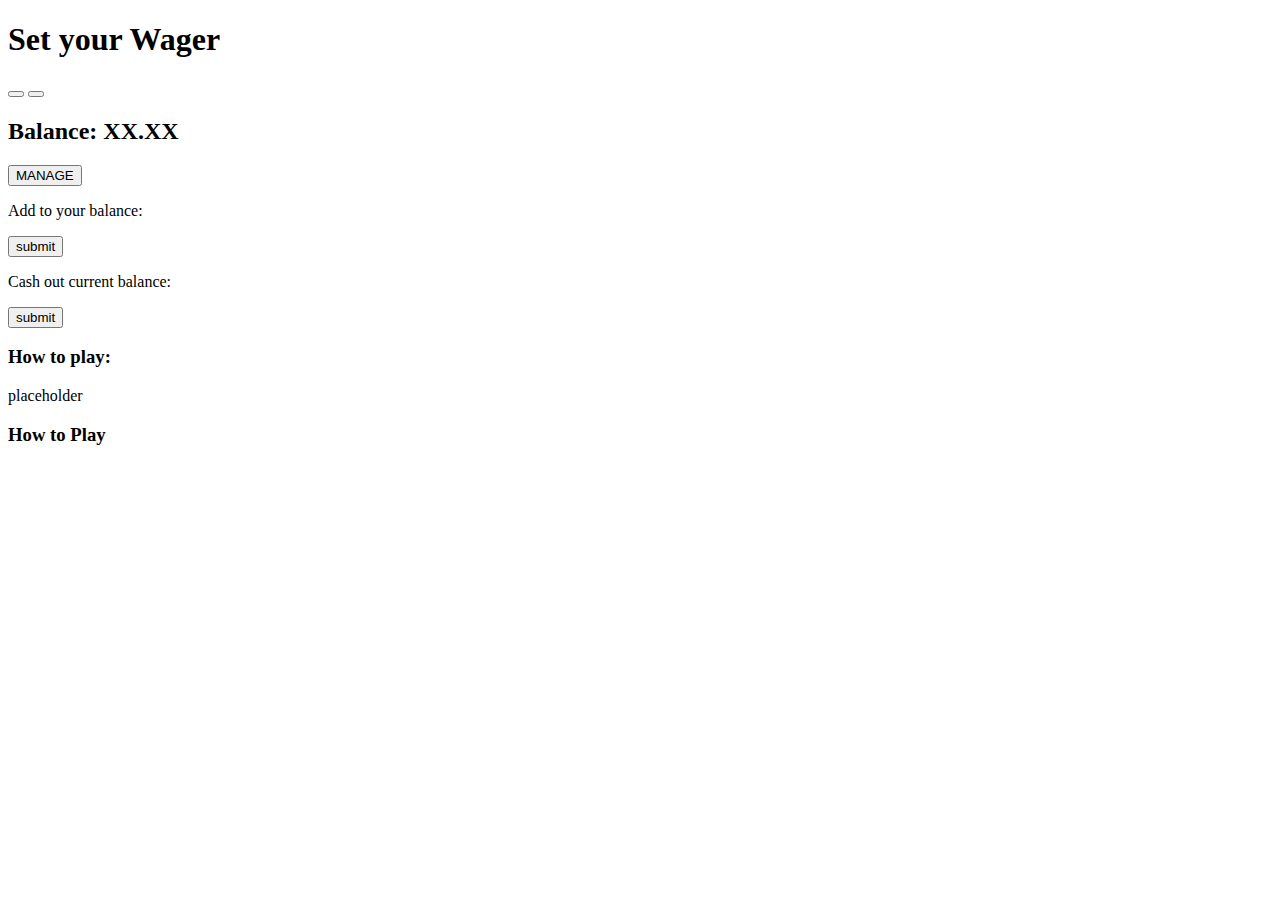
==== slots/index.html @ 017722be "initial html population" ====
<!DOCTYPE html>
<html lang="en">
<head>
  <meta charset="UTF-8">
  <meta http-equiv="X-UA-Compatible" content="IE=edge">
  <meta name="viewport" content="width=device-width, initial-scale=1.0">
  <script defer src="script.js"></script>
  <link rel="stylesheet" href="styles.css">
  <title>Slots</title>
</head>
<body>
  <main>
    <h1 id="msg">Set your Wager</h1>
    <div id="slots">
      <div class="wheel" id="slot1"></div>
      <div class="wheel" id="slot2"></div>
      <div class="wheel" id="slot3"></div>
    </div>
    <aside>
      <div class="arrow"></div>
      <div class="arrow"></div>
      <div class="arrow"></div>
      <div class="arrow"></div>
      <div class="arrow"></div>
      <div class="arrow"></div>
    </aside>
    <div id="ui">
      <div class="buttonrow">
        <button id="wager"></button>
        <button id="spin"></button>
      </div>
      <div class="counter">
        <div class="light" id="light1"></div>
        <div class="light" id="light2"></div>
        <div class="light" id="light3"></div>
        <div class="light" id="light4"></div>
      </div>
      <div class="money">
        <h2 id="balance">Balance: XX.XX</h2>
        <button id="openMoney">MANAGE</button>
      </div>
    </div>
    <div class="pop-out" id="money-window">
      <div class="manage-funds" id="add-funds">
        <p id="add-text">Add to your balance:</p>
        <button id="add-btn">submit</button>
      <div class="manage-funds" id="cash-out">
        <p id="add-text">Cash out current balance:</p>
        <button id="cash-btn">submit</button>
      </div>
      <div class="pop-out" id="rules-window">
        <h3 id="how-to-header">How to play:</h3>
        <p id="how-to-body">placeholder</p>
      </div>
    </div>
    <footer>
      <h3 id="how-to">How to Play</h3>
    </footer>
  </main>
</body>
</html>
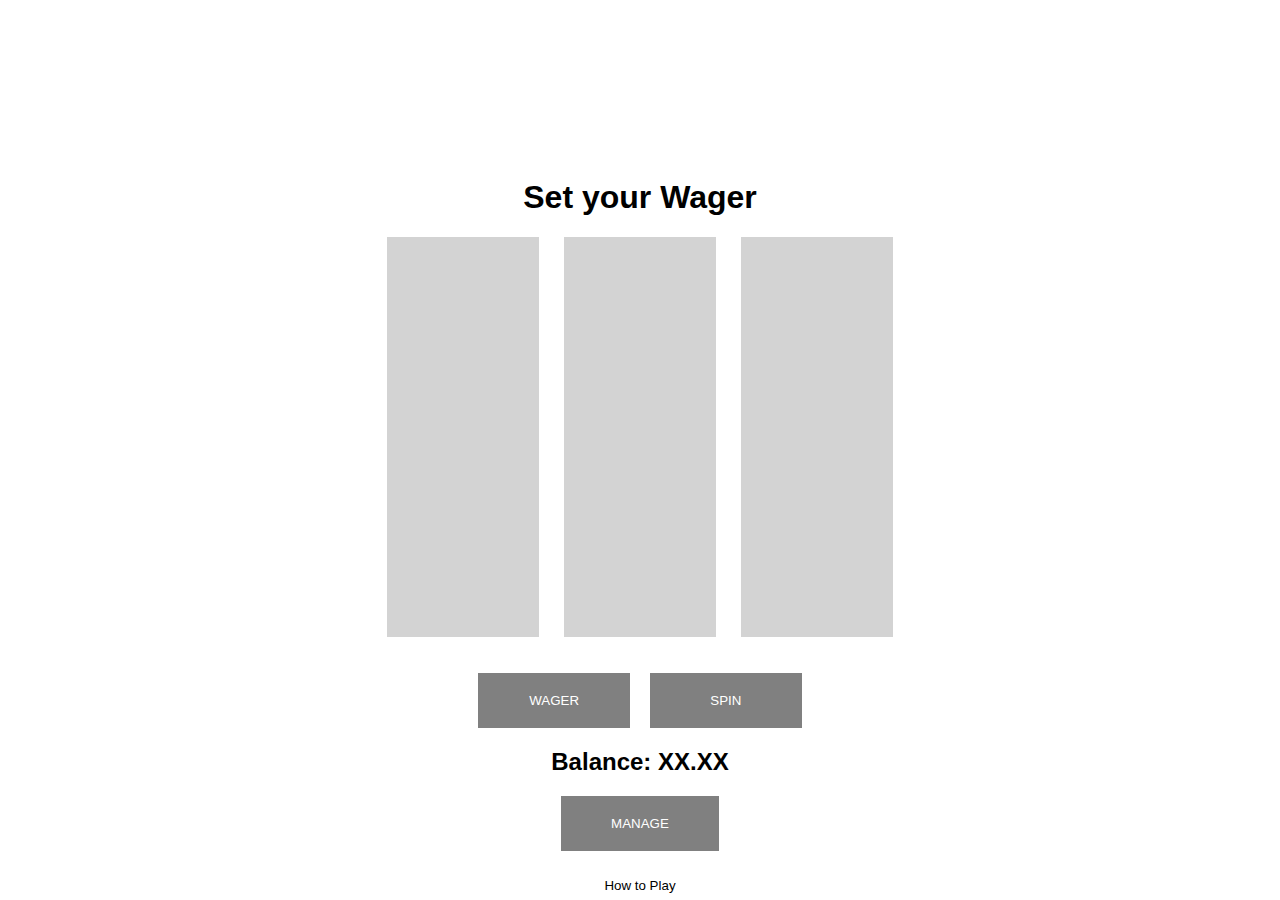
==== commit 95267d3d: "functional wireframe" ====
--- a/slots/index.html
+++ b/slots/index.html
@@ -9,6 +9,7 @@
   <title>Slots</title>
 </head>
 <body>
+  <div id="pop-overlay"></div>
   <main>
     <h1 id="msg">Set your Wager</h1>
     <div id="slots">
@@ -25,9 +26,9 @@
       <div class="arrow"></div>
     </aside>
     <div id="ui">
-      <div class="buttonrow">
-        <button id="wager"></button>
-        <button id="spin"></button>
+      <div class="button-row">
+        <button class="wager-spin" id="wager">WAGER</button>
+        <button class="wager-spin" id="spin">SPIN</button>
       </div>
       <div class="counter">
         <div class="light" id="light1"></div>
@@ -41,6 +42,7 @@
       </div>
     </div>
     <div class="pop-out" id="money-window">
+      <button class="close-window"id="close-money">x</button>
       <div class="manage-funds" id="add-funds">
         <p id="add-text">Add to your balance:</p>
         <button id="add-btn">submit</button>
@@ -48,14 +50,14 @@
         <p id="add-text">Cash out current balance:</p>
         <button id="cash-btn">submit</button>
       </div>
-      <div class="pop-out" id="rules-window">
-        <h3 id="how-to-header">How to play:</h3>
-        <p id="how-to-body">placeholder</p>
-      </div>
     </div>
-    <footer>
-      <h3 id="how-to">How to Play</h3>
-    </footer>
+    <div class="pop-out" id="rules-window">
+      <button class="close-window"id="close-rules">x</button>
+      <h4 id="how-to-header">How to play:</h4>
+      <p id="how-to-body">placeholder</p>
+    </div>
+    </div>
+    <button id="how-to">How to Play</button>
   </main>
 </body>
 </html>--- a/slots/styles.css
+++ b/slots/styles.css
@@ -0,0 +1,91 @@
+body {
+  display: grid; 
+  grid-template-columns: 1fr 40% 1fr; 
+  grid-template-rows: 10% 2.1fr; 
+  gap: 0px 0px;
+  align-items: center;
+  justify-content: center;
+  text-align: center;
+  font-family: sans-serif;
+  }
+
+main {
+  grid-column: 2;
+  grid-row: 2;
+}
+
+h1 {
+  margin-top: 10vh;
+}
+
+button:hover {
+  background-color: rgb(96, 96, 96);
+}
+
+.button-row {
+  display: flex;
+  justify-content: center;
+  margin-top: 4vh;
+  gap: 20px;
+}
+
+.wager-spin {
+  padding: 20px 0 20px 0;
+  width: 30%;
+}
+
+#slots {
+  display: flex; 
+  justify-content: space-between;
+  gap: 2vw;
+}
+
+button {
+background-color: gray;
+color: white;
+border: none;
+padding: 20px 50px;
+}
+
+button:active {
+  background-color: rgb(62, 62, 62);
+}
+
+.wheel {
+  background-color: rgb(211, 211, 211);
+  width: 32%;
+  height: 400px;
+}
+
+.pop-out {
+  display: none;
+}
+
+#pop-overlay {
+  position: fixed;
+  top: 0;
+  left: 0;
+  width: 100%;
+  height: 100%;
+  background-color: rgba(0, 0, 0, 0.4);
+  display: none;
+}
+
+.close-window {
+  padding: 0;
+  margin: 2vh;
+  color: black;
+  background-color: rgba(255, 255, 255, 0);
+}
+
+#how-to {
+  margin-top: 3vh;
+  padding: 0;
+  background-color: rgba(240, 248, 255, 0);
+  color: black;
+}
+
+#how-to:hover {
+  color: rgb(91, 91, 255);
+}
+
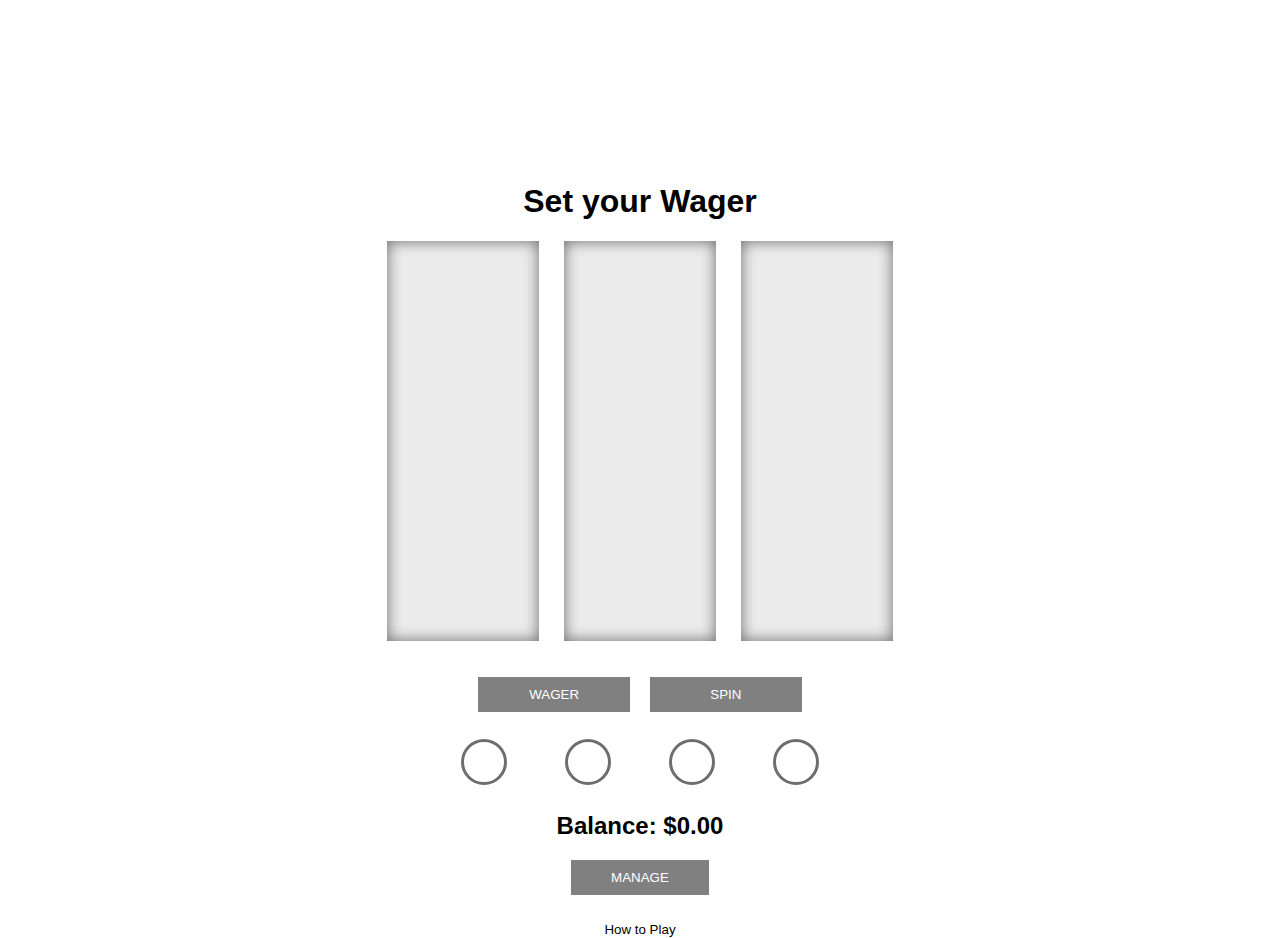
==== commit aeb39302: "wager counter is semi-functional, need to figure out where to put the checkwin function" ====
--- a/slots/index.html
+++ b/slots/index.html
@@ -5,7 +5,7 @@
   <meta http-equiv="X-UA-Compatible" content="IE=edge">
   <meta name="viewport" content="width=device-width, initial-scale=1.0">
   <script defer src="script.js"></script>
-  <link rel="stylesheet" href="styles.css">
+  <link defer rel="stylesheet" href="styles.css">
   <title>Slots</title>
 </head>
 <body>
@@ -37,25 +37,28 @@
         <div class="light" id="light4"></div>
       </div>
       <div class="money">
-        <h2 id="balance">Balance: XX.XX</h2>
-        <button id="openMoney">MANAGE</button>
+        <h2 id="balance">Balance: $<span id="balance-amt">0.00</span></h2>
+        <button id="open-money">MANAGE</button>
       </div>
     </div>
     <div class="pop-out" id="money-window">
-      <button class="close-window"id="close-money">x</button>
+      <button class="close" id="close-money">x</button>
       <div class="manage-funds" id="add-funds">
-        <p id="add-text">Add to your balance:</p>
+        <h3 id="add-text">Add to your balance:</h3>
+        <input id="deposit-amt">
         <button id="add-btn">submit</button>
       <div class="manage-funds" id="cash-out">
-        <p id="add-text">Cash out current balance:</p>
+        <h3 id="add-text">Cash out current balance:</h3>
+        <input id="withdraw-amt">
         <button id="cash-btn">submit</button>
       </div>
     </div>
+    </div>
     <div class="pop-out" id="rules-window">
-      <button class="close-window"id="close-rules">x</button>
-      <h4 id="how-to-header">How to play:</h4>
+      <button class="close" id="close-rules">x</button>
+      <h2 id="how-to-header">How to play:</h2>
       <p id="how-to-body">placeholder</p>
-    </div>
+      </div>
     </div>
     <button id="how-to">How to Play</button>
   </main>
--- a/slots/styles.css
+++ b/slots/styles.css
@@ -18,6 +18,10 @@
   margin-top: 10vh;
 }
 
+#how-to-body {
+
+}
+
 button:hover {
   background-color: rgb(96, 96, 96);
 }
@@ -30,7 +34,6 @@
 }
 
 .wager-spin {
-  padding: 20px 0 20px 0;
   width: 30%;
 }
 
@@ -44,7 +47,7 @@
 background-color: gray;
 color: white;
 border: none;
-padding: 20px 50px;
+padding: 10px 40px;
 }
 
 button:active {
@@ -52,13 +55,25 @@
 }
 
 .wheel {
-  background-color: rgb(211, 211, 211);
+  display: flex;
+  flex-direction: column;
+  background-color: rgb(236, 236, 236);
+  box-shadow: inset 0 0 15px rgb(104, 104, 104);
   width: 32%;
   height: 400px;
+  justify-items: center;
+  overflow: auto;
+  font-size: 100px;
 }
 
 .pop-out {
-  display: none;
+  padding: 5vw;
+  box-shadow: 0 5px 10px rgb(104, 104, 104);
+}
+
+.manage-funds {
+  align-items: center;
+  text-align: left;
 }
 
 #pop-overlay {
@@ -71,11 +86,18 @@
   display: none;
 }
 
-.close-window {
-  padding: 0;
-  margin: 2vh;
+#close-rules, #close-money {
+  background-color: rgba(240, 248, 255, 0);
+  margin: 15px;
+  position: absolute;
+  top: 10px;
+  left: 10px;
   color: black;
-  background-color: rgba(255, 255, 255, 0);
+  font-size: 20pt;
+}
+
+input {
+  padding: 20px 50px;
 }
 
 #how-to {
@@ -89,3 +111,40 @@
   color: rgb(91, 91, 255);
 }
 
+#rules-window{
+  display: none;
+  background-color: white;
+  position: fixed;
+  height: 50%;
+  width: 50%;
+  top: 50%;
+  left: 50%;
+  transform: translate(-50%, -50%);
+  z-index: 1;
+}
+
+#money-window {
+  display: none;
+  background-color: white;
+  position: fixed;
+  height: 50%;
+  width: 50%;
+  top: 50%;
+  left: 50%;
+  transform: translate(-50%, -50%);
+  z-index: 1;
+}
+
+.counter{
+  display: flex;
+  padding: 0 5vh 0 5vh;
+  margin: 3vh 0 3vh 0;
+  justify-content: space-around;
+}
+
+.light{
+  padding: 20px;
+  border-radius: 50%;
+  border-style: solid;
+  border-color: rgb(109, 109, 109);
+}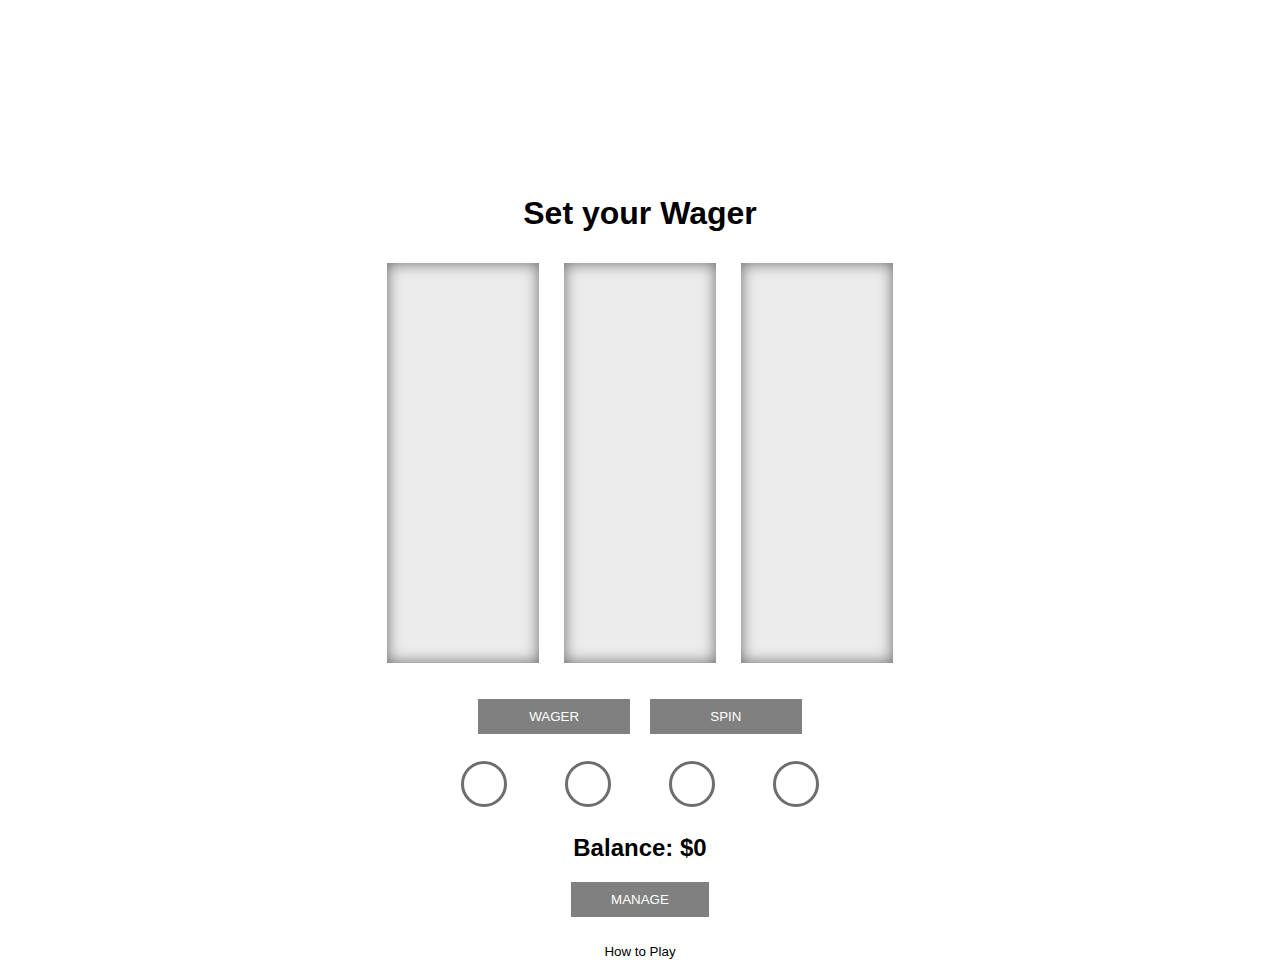
==== commit 7216e137: "first attempt at check winstate timeout" ====
--- a/slots/index.html
+++ b/slots/index.html
@@ -37,7 +37,7 @@
         <div class="light" id="light4"></div>
       </div>
       <div class="money">
-        <h2 id="balance">Balance: $<span id="balance-amt">0.00</span></h2>
+        <h2 id="balance">Balance: $<span id="balance-amt">0</span></h2>
         <button id="open-money">MANAGE</button>
       </div>
     </div>
--- a/slots/styles.css
+++ b/slots/styles.css
@@ -7,6 +7,7 @@
   justify-content: center;
   text-align: center;
   font-family: sans-serif;
+  /* background-image: linear-gradient(135deg, rgb(65, 28, 65), rgb(20, 20, 82)) */
   }
 
 main {
@@ -16,6 +17,9 @@
 
 h1 {
   margin-top: 10vh;
+  /* color: rgb(255, 213, 28); */
+  padding: 10px;
+  
 }
 
 #how-to-body {
